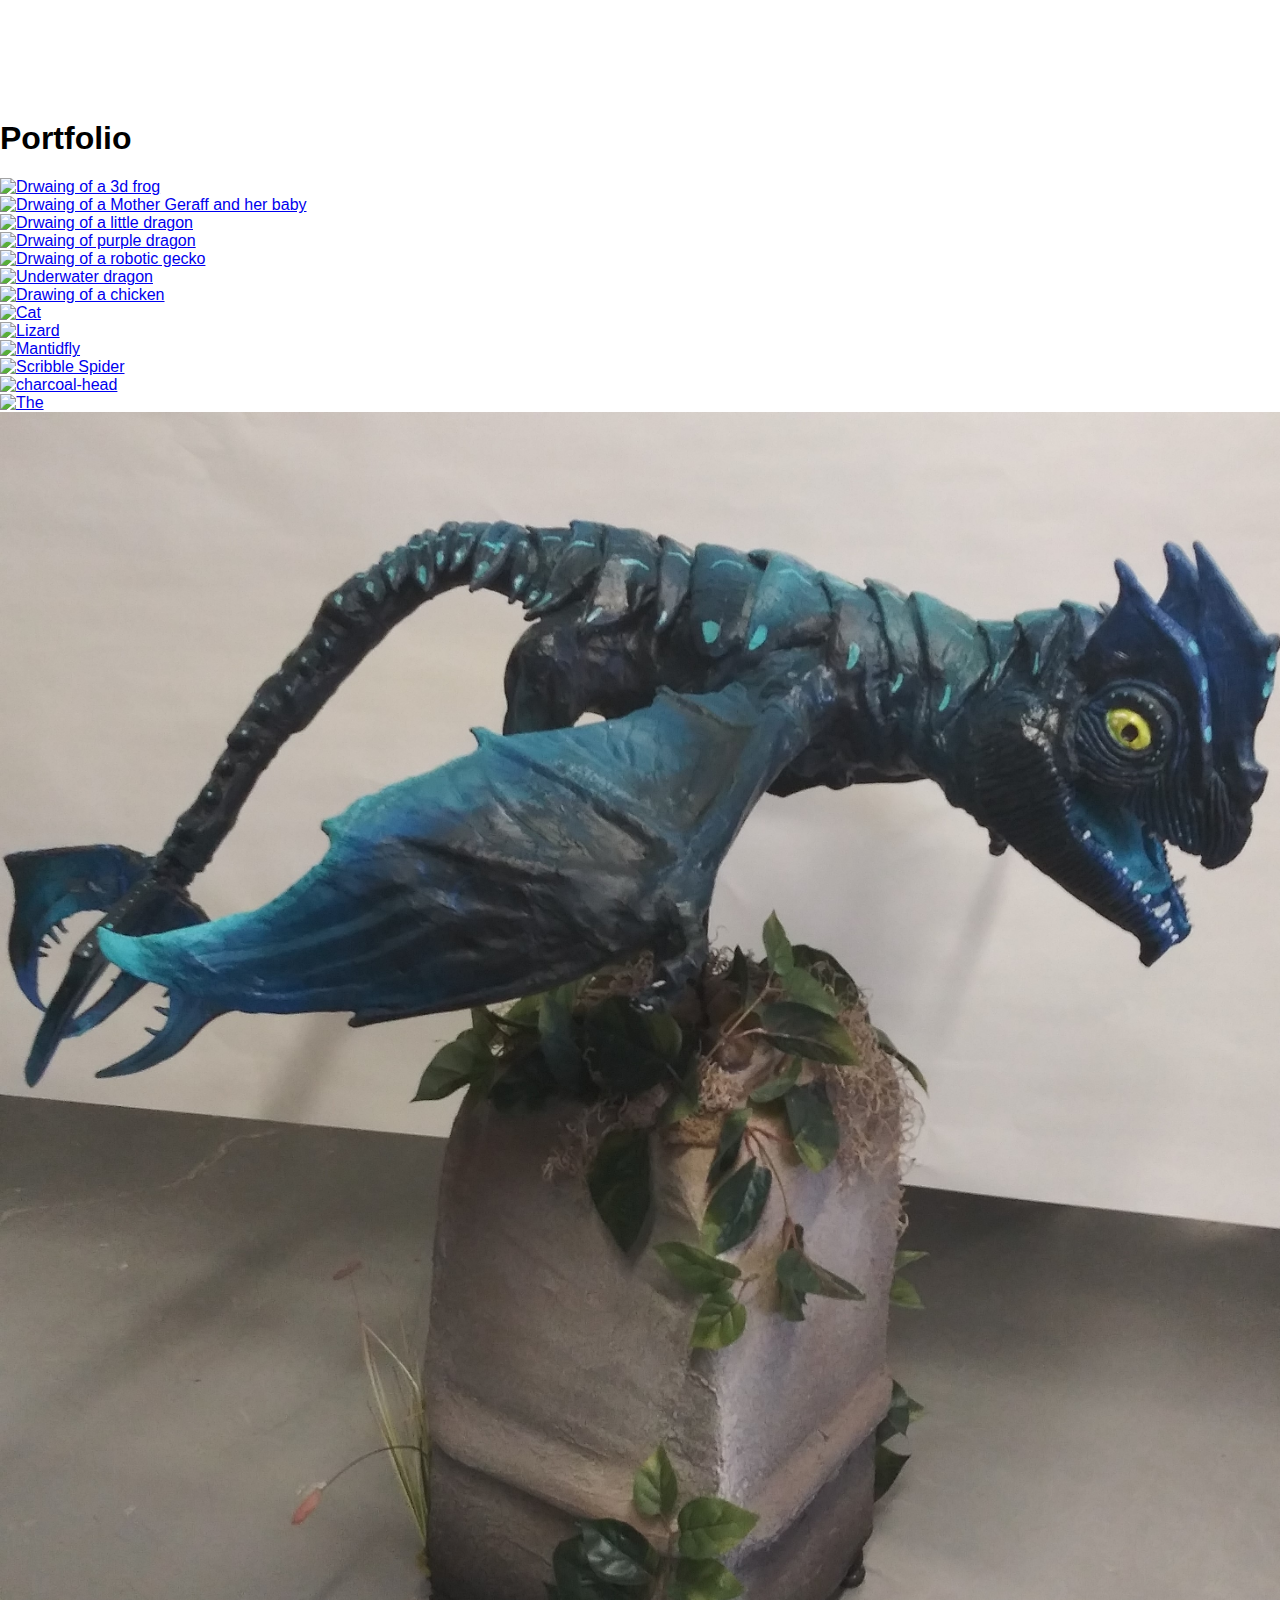
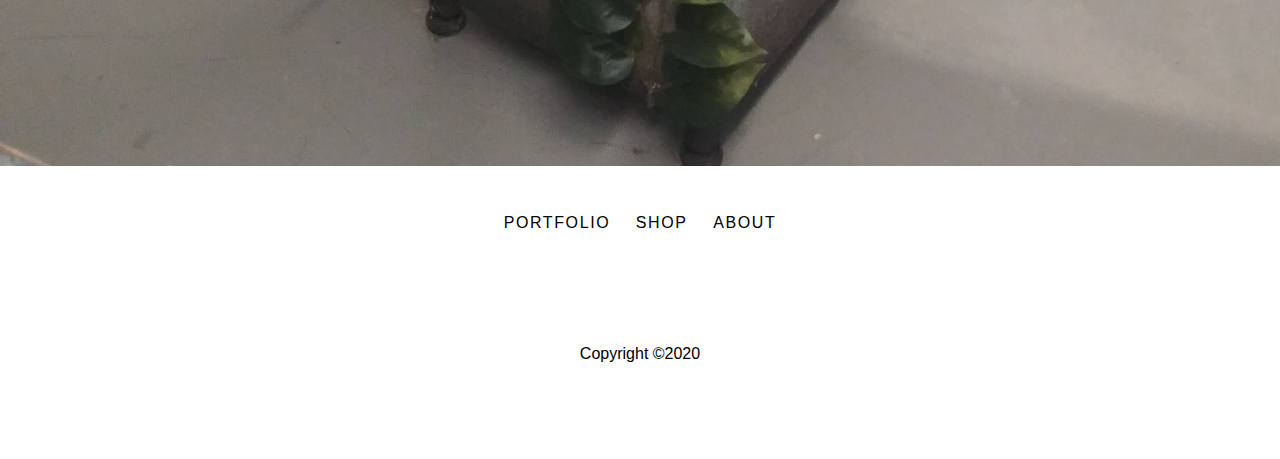
==== portfolio.html @ a25e6238 "Tried to do a light box" ====
<!DOCTYPE html>
<html lang="en">
<head>
    <meta charset="UTF-8">
    <meta name="viewport" content="width=device-width, initial-scale=1.0">
    <link rel="stylesheet" href="css/styles.css">
    <link rel="stylesheet" href="css/glightbox.min.css">
    <link rel="stylesheet" href="css/all.min.css">
    <title>Zoie Jarem Portfolio</title>
</head>
<body>
    <header>

        <nav class="nav-bar">
            <h1 class="logo"><a href="index.html">Zoie Jarem</a></h1>
            <ul class="nav-menu">
                <li class="nav-item"><a href="portfolio.html">portfolio</a></li>
                <li class="nav-item"><a href="shop.html">Shop</a></li>
                <li class="nav-item"><a href="about.html">About</a></li>
                <li class="nav-item social-nav-item"><a href="https://twitter.com/amazonpython"
                    aria-label="Link to Twitter"><i class="fab fa-twitter" aria-hidden="true"></i></a></li>
                    <li class="nav-item social-nav-item"><a href="https://github.com/zoiejarem" aria-label="Link to Github"><i class="fab fa-github" aria-hidden="true"></i></a></li>

            </ul>
        </nav>
        
    </header>

<main class="gallery-item">
    <h1>Portfolio</h1>
    <section class="portfolio-gallery">
        <div class="gallery-item">
            <a href="img/frog.jpg" class="glightbox"><img src="img/frog.jpg" alt="Drwaing of a 3d frog" tittle="3D Frog" class="galler-img"></a>
        </div>
        <div class="gallery-item">
            <a href="img/mother-geraff.jpg" class="glightbox"><img src="img/mother-geraff.jpg" alt="Drwaing of a Mother Geraff and her baby" tittle="Mother geraff" class="galler-img"></a>
        </div>
        <div class="gallery-item">
            <a href="img/dragon.jpg" class="glightbox"><img src="img/dragon.jpg" alt="Drwaing of a little dragon" tittle="Little Dragon" class="galler-img"></a>
        </div>
        <div class="gallery-item">
            <a href="img/purple-monster.png" class="glightbox"><img src="img/purple-monster.png" alt="Drwaing of purple dragon" tittle="Purple Dragon" class="galler-img"></a>
        </div>
        <div class="gallery-item">
            <a href="img/robotic-gecko.png" class="glightbox"><img src="img/robotic-gecko.png" alt="Drwaing of a robotic gecko" tittle="Robotic Gecko" class="galler-img"></a>
        </div>
        <div class="gallery-item">
            <a href="img/sea-guardian.png" class="glightbox"><img src="img/sea-guardian.png" alt="Underwater dragon" tittle="Guardian of the sea" class="galler-img"></a>
        </div>
        <div class="gallery-item">
            <a href="img/Chicken.png" class="glightbox"><img src="img/Chicken.png" alt="Drawing of a chicken" tittle="Chicken" class="galler-img"></a>
        </div>
          <a href="img/cat.jpg" class="glightbox"><img src="img/cat.jpg" alt="Cat" tittle="Sam the Cat" class="galler-img"></a><div class="gallery-item"></div>
        </div> 
        <div class="gallery-item">
            <a href="img/digital lizard.png" class="glightbox"><img src="img/digital lizard.png" alt="Lizard" tittle="Lizard" class="galler-img"></a>
        </div>
        <div class="gallery-item">
            <a href="img/pen-bug.jpg" class="glightbox"><img src="img/pen-bug.jpg" alt="Mantidfly" tittle="Mantidfly" class="galler-img"></a>
        </div>
        <div class="gallery-item">
            <a href="img/scribble-spider.jpg" class="glightbox"><img src="img/scribble-spider.jpg" alt="Scribble Spider" tittle="Scribble Spider" class="galler-img"></a>
        </div>
        <div class="gallery-item">
            <a href="img/charcoal-head (2).jpg" class="glightbox"><img src="img/charcoal-head (2).jpg" alt="charcoal-head" tittle="Head" class="galler-img"></a>
        </div>
        <div class="gallery-item">
            <a href="img/the.jpg" class="glightbox"><img src="img/the.jpg" alt="The" tittle="the" class="galler-img"></a>
        </div>
        <div class="gallery-item">
            <a href="img/kigu.jpg" class="glightbox"><img src="img/kigu.jpg" alt="monster" tittle="Monster sculpture" class="galler-img"></a>
        </div>




    </section>
</main>

    <footer>
        <nav class="nav-bar footer-nav">
            <ul class="nav-menu">
                <li class="nav-item"><a href="portfolio.html">Portfolio</a></li>
                <li class="nav-item"><a href="shop.html">Shop</a></li>
                <li class="nav-item"><a href="about.html">About</a></li>
            </ul>
        </nav>
        <section class="footer-social">
            <a href="https://twitter.com/amazonpython" aria-label="Link to Twitter"><i class="fab fa-twitter fa-3x" aria-hidden="true"></i></a>
            <a href="https://github.com/zoiejarem" aria-label="Link to Github"><i class="fab fa-github fa-3x" aria-hidden="true"></i></a>
        </section>
        <p class="footer-copyright">Copyright &COPY;2020</p>
    </footer>
    <script>src="js/glightbox.min.js"</script>
    <script>type="text/javascript">const lightbox= GLightbox({ loop:true })</script>
</body>
</html>
---- css/styles.css ----
/*Basic css*/
html {
  font-size: 100%;
  line-height: 1m5rem;
  box-sizing: border-box;
  font-family: Arial, Helvetica, sans-serif;
  height: 100%;
}

body {
  margin: 0 auto;
  padding: 0;
  min-height: 100%;
}

*,
*::before,
*::after {
  box-sizing: inherit;
}

img,
video {
  width: 100%;
  height: auto;
  display: block;
}

/* Begin Header Navbar Styles */
.nav-bar {
  display: flex;
  flex-wrap: wrap;
  justify-content: center;
  align-items: center;
  line-height: 1rem;
  overflow: hidden;
  background-color: #fff;
}

.logo,
.nav-menu {
  text-transform: uppercase;
}
.logo,
.nav-item {
  white-space: nowrap;
}

.nav-menu {
  list-style: none;
  display: flex;
  flex-wrap: wrap;
  justify-content: space-evenly;
  align-items: center;
  padding: 0;
  margin: 0;
}

.nav-item {
  flex: 1 0 33.3%;
  text-align: center;
}

.social-nav-item {
  flex: 1 1 10%;
}

.logo a,
.nav-menu a {
  display: block;
  text-decoration: none;
  letter-spacing: 0.2rem;
  padding: 0.8rem;
  color: white;
}

.logo a {
  font-size: 700;
  font-size: 2rem;
}

.nav-menu a {
  font-weight: 400;
  letter-spacing: 0.1rem;
  border-bottom: 1px solid white;
  transition: all ease 0.1s;
}

.nav-menu a:hover {
  border-bottom: 1px solid black;
}

/*Hero Header Navbar Changes*/

.hero-nav {
  background: none;
  grid-column: 1/-1;
  grid-row: 1/-1;
  background-color: none;
  align-content: top;
  z-index: 10;
}

.hero-nav .logo a,
.hero-nav .nav-menu {
  color: #ffffff;
}

.hero-nav .nav-menu a:hover {
  border-bottom: 1px solid white;
}

.hero-nav .nav-menu a {
  border-bottom: 1px solid rgba(0, 0, 0, 0);
}

/*Home Page Hero*/

.hero-box {
  display: grid;
  grid-template-columns: 1fr;
  grid-template-rows: 1fr;
  grid-gap: 0;
  align-content: center;
  justify-content: center;
  align-items: start;
  height: 100%;
}

.hero-img-box {
  height: 100vh;
  max-width: 100%;
  display: grid;
  grid-column: 1/-1;
  grid-row: 1/-1;
}

.hero-img-box::after {
  content: "";
  background-color: rgba(0, 0, 0, 0.3);
  height: 100%;
  width: 100%;
  position: absolute;
  top: 0;
  left: 0;
}

.hero-img,
.hero-video {
  width: 100%;
  height: 100%;
  object-fit: cover;
}

.hero-video {
  background-color: black;
  background-image: url("../img/1.jpg");
  background-repeat: no-repeat;
  background-size: cover;
  background-position: center;
}

.hero-text-box {
  grid-row: 1/-1;
  grid-column: 1/-1;
  align-self: center;
  padding: 1rem;
  z-index: 10;
  text-align: center;
}

.hero-heading {
  font-size: 1.5rem;
  letter-spacing: 0.05rem;
  font-weight: bold;
  text-transform: uppercase;
  color: white;
}

.hero-text {
  font-size: 1rem;
  margin-top: 0.5rem;
  color: #fff;
}

.hero-button {
  display: inline-block;
  padding: 0.75rem 2rem;
  background: none;
  color: #fff;
  font-size: 1.2rem;
  font-weight: bold;
  border: 1px solid white;
  border-radius: 5px;
  margin-top: 2rem;
}

.hero-button:hover {
  transform: scale(0.95);
}

.hero-button:active {
  background: rgba(0, 0, 0, 0.3);
}

/* About Page CSS*/
.about-page {
  padding: 2rem 1rem 10rem 1rem;
  display: grid;
  grid-template-columns: 1fr;
  height: 100%;
}

.about-text {
  margin: 0 auto;
}

.about-text h1 {
  font-size: 2rem;
  line-height: 2rem;
}

.about-img img {
  height: 100%;
  object-fit: cover;
}

.about-social {
  display: flex;
  justify-content: start;
}

.about-social a {
  color: black;
  padding: 0 1rem;
}

/* Footer Nav Extra Styles */
.footer-logo {
  white-space: nowrap;
}

.footer-nav .nav-menu .nav-item a {
  color: black;
}

.footer-social {
  display: flex;
  justify-content: center;
  padding-top: 3rem;
  list-style: none;
}

.footer-social a {
  color: black;
  padding: 0 1rem;
}

.footer-copyright {
  text-align: center;
  padding-bottom: 6rem;
}

/* Add Media Queries for large Screens*/

@media (min-width: 600px) {
  .nav-bar {
    line-height: 1.5rem;
  }
  .nav-menu {
    padding: 0 1rem;
  }
  .nav-item {
    flex: 1 1;
  }
  .hero-nav {
    padding-bottom: 1rem;
  }
  .hero-heading {
    font-size: 4rem;
    line-height: 4rem;
  }
  .hero-text-box {
    padding: 2rem;
  }
  .hero-text {
    font-size: 2rem;
    line-height: 2rem;
  }
  .about-page {
    grid-template-columns: 1fr 1fr;
    grid-gap: 1rem;
  }

  .about-text h1 {
    font-size: 2rem;
    line-height: 2rem;
  }

  .about-text p {
    font-size: 1.1rem;
    line-height: 1.5rem;
  }

  .footer-nav {
    padding-top: 2rem;
  }
  .footer-logo {
    flex-basis: 100%;
  }
}

@media (min-width: 920px) {
  body {
    max-width: 1400px;
  }
  .hero-body {
    max-width: unset;
  }
  .nav-bar {
    justify-content: space-between;
    padding: 1rem 0;
    margin: 1rem auto;
    line-height: 1rem auto 2rem auto;
  }
  .nav-menu {
    width: auto;
    justify-self: end;
  }
  .logo {
    margin: 0 0 0 0.3rem;
    justify-self: start;
  }
  .hero-nav {
    width: 100%;
  }

  .about-text h1 {
    font-size: 4rem;
    line-height: 4rem;
  }
  .about-text p {
    font-size: 1.5rem;
    line-height: 2rem;
  }

  .footer-nav {
    justify-content: space-evenly;
  }
}
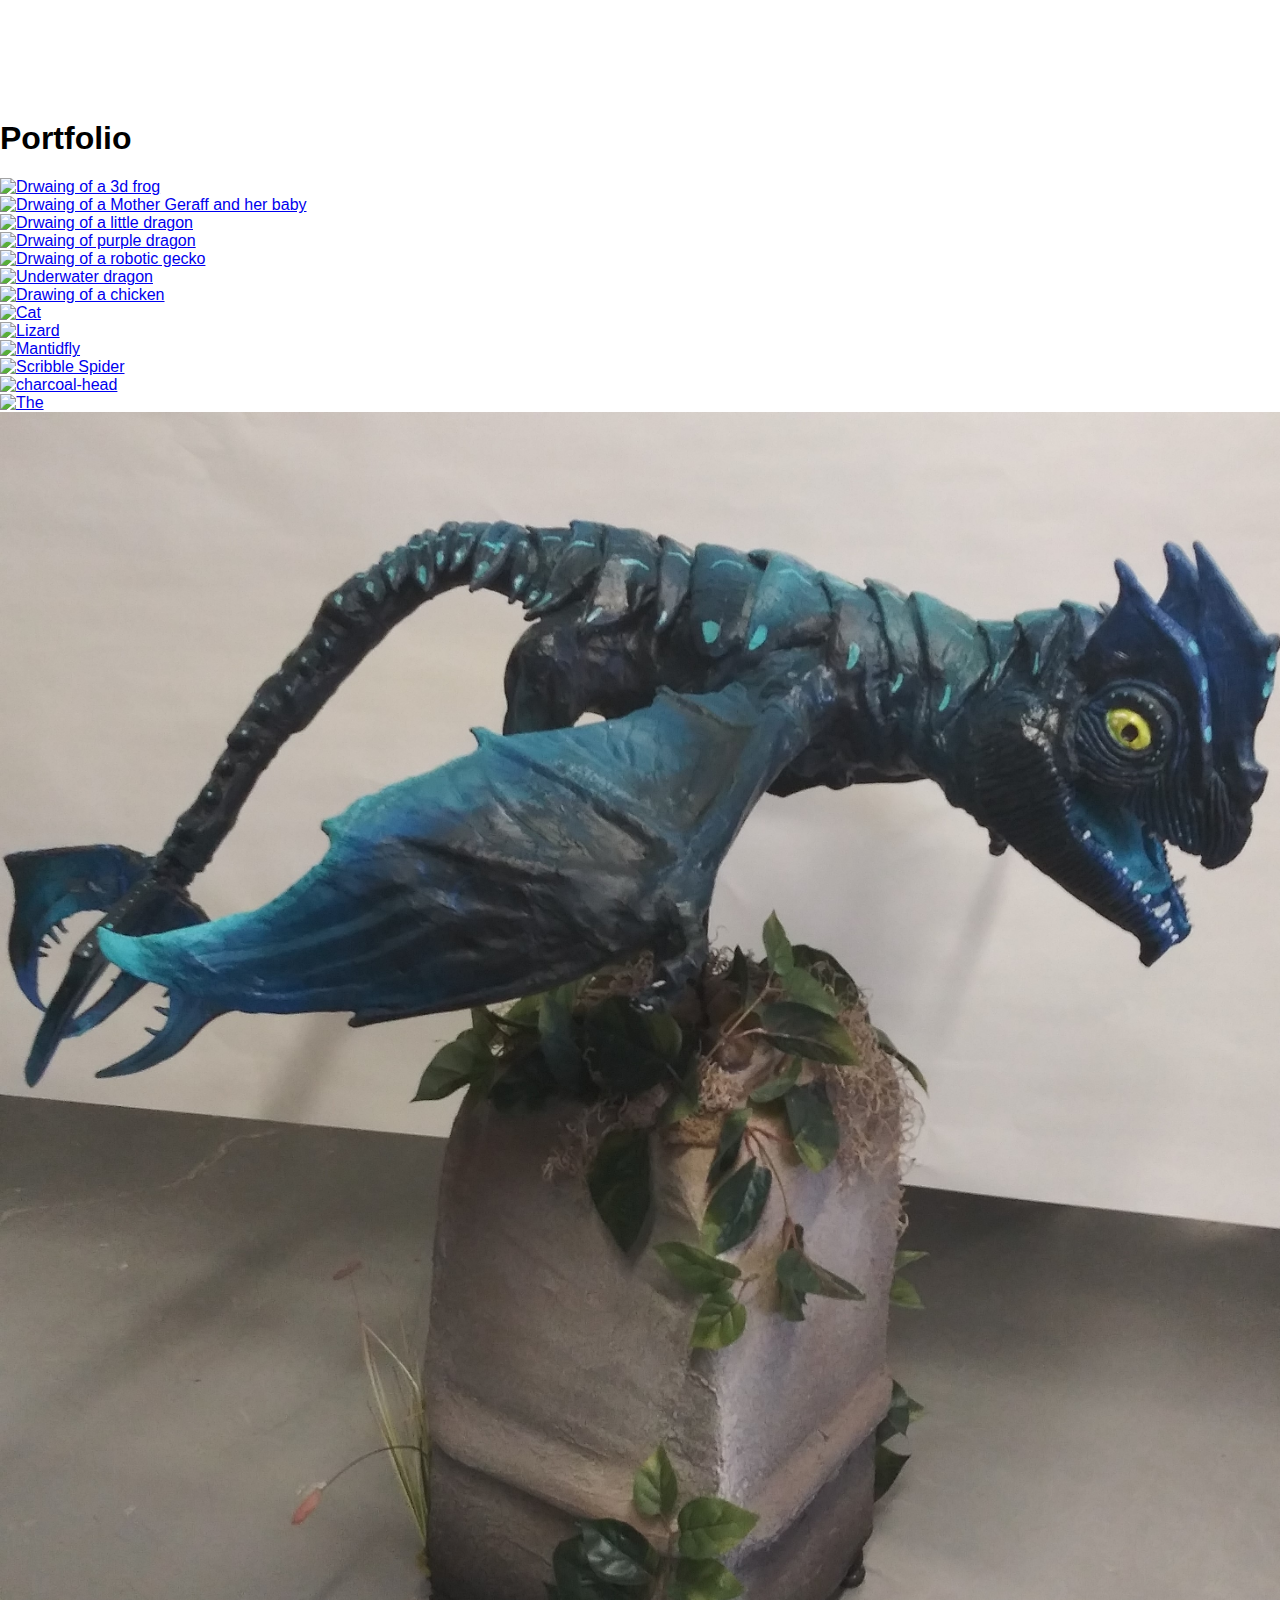
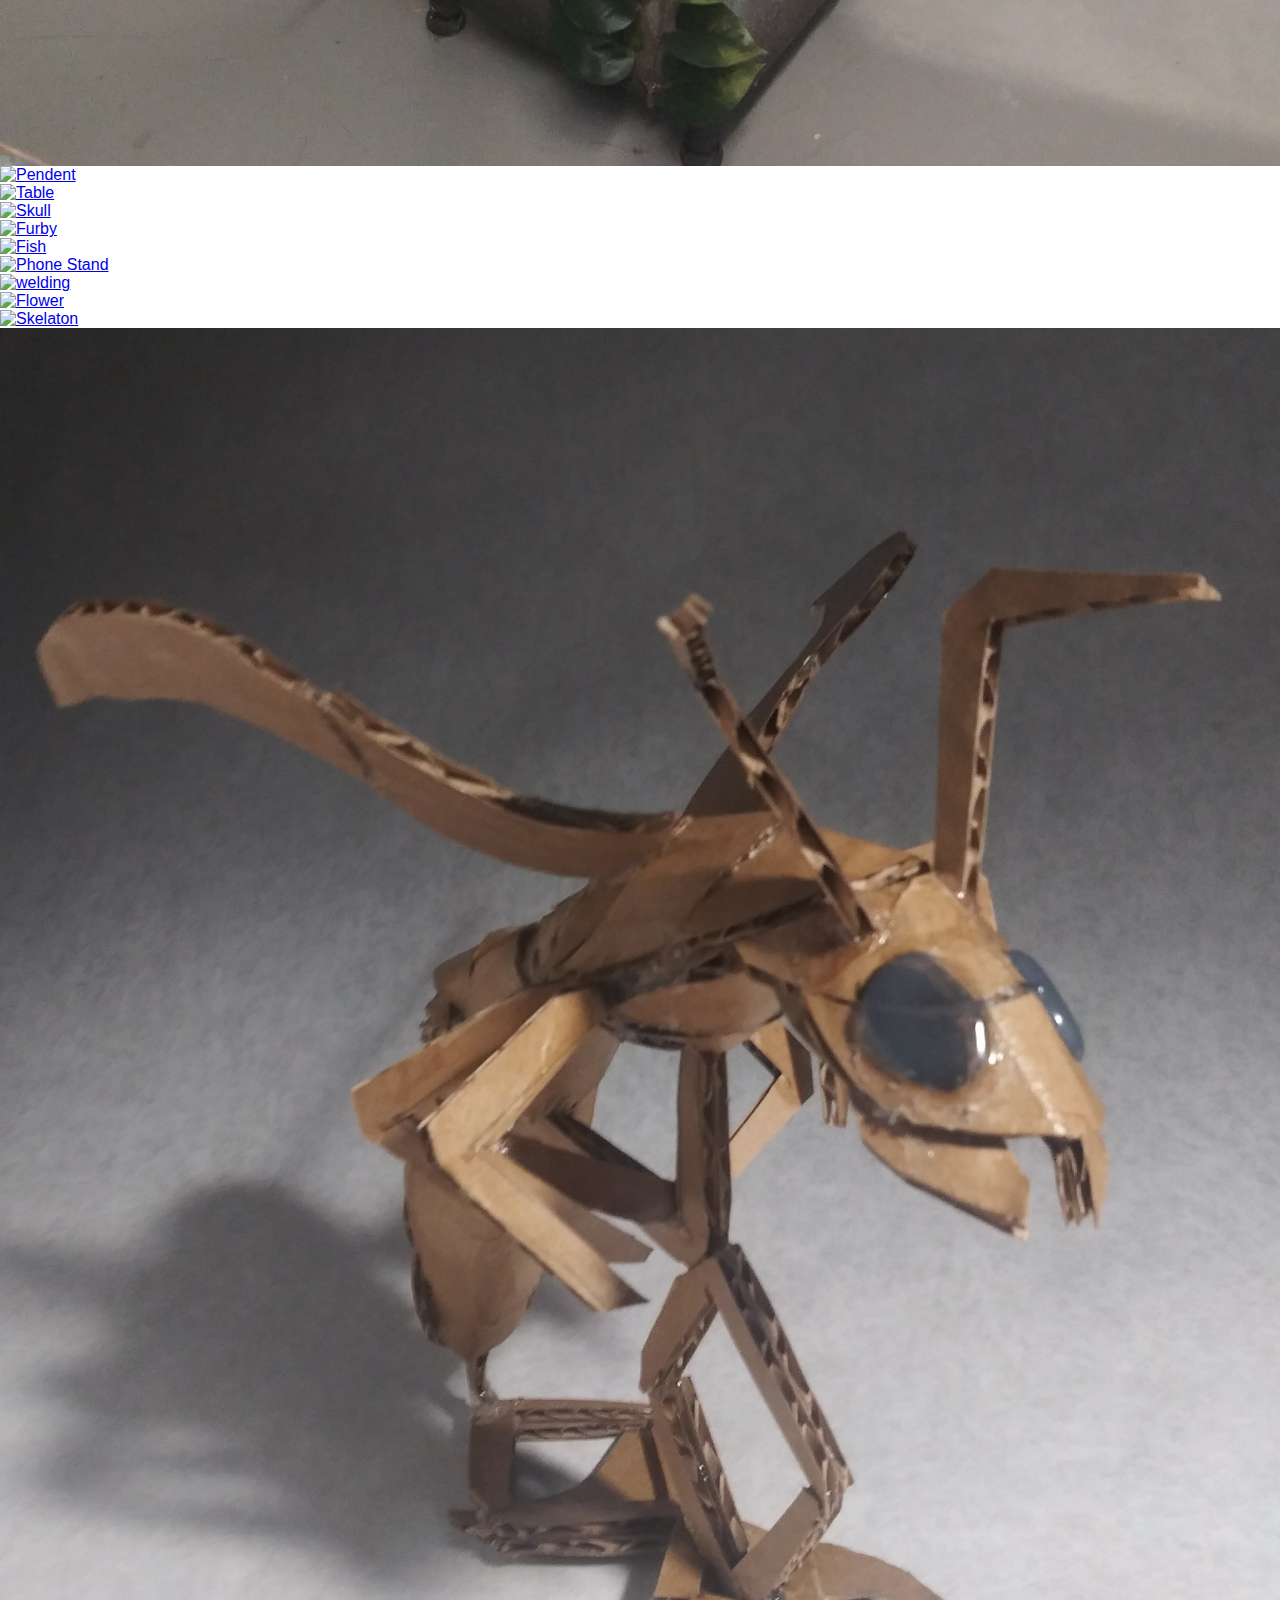
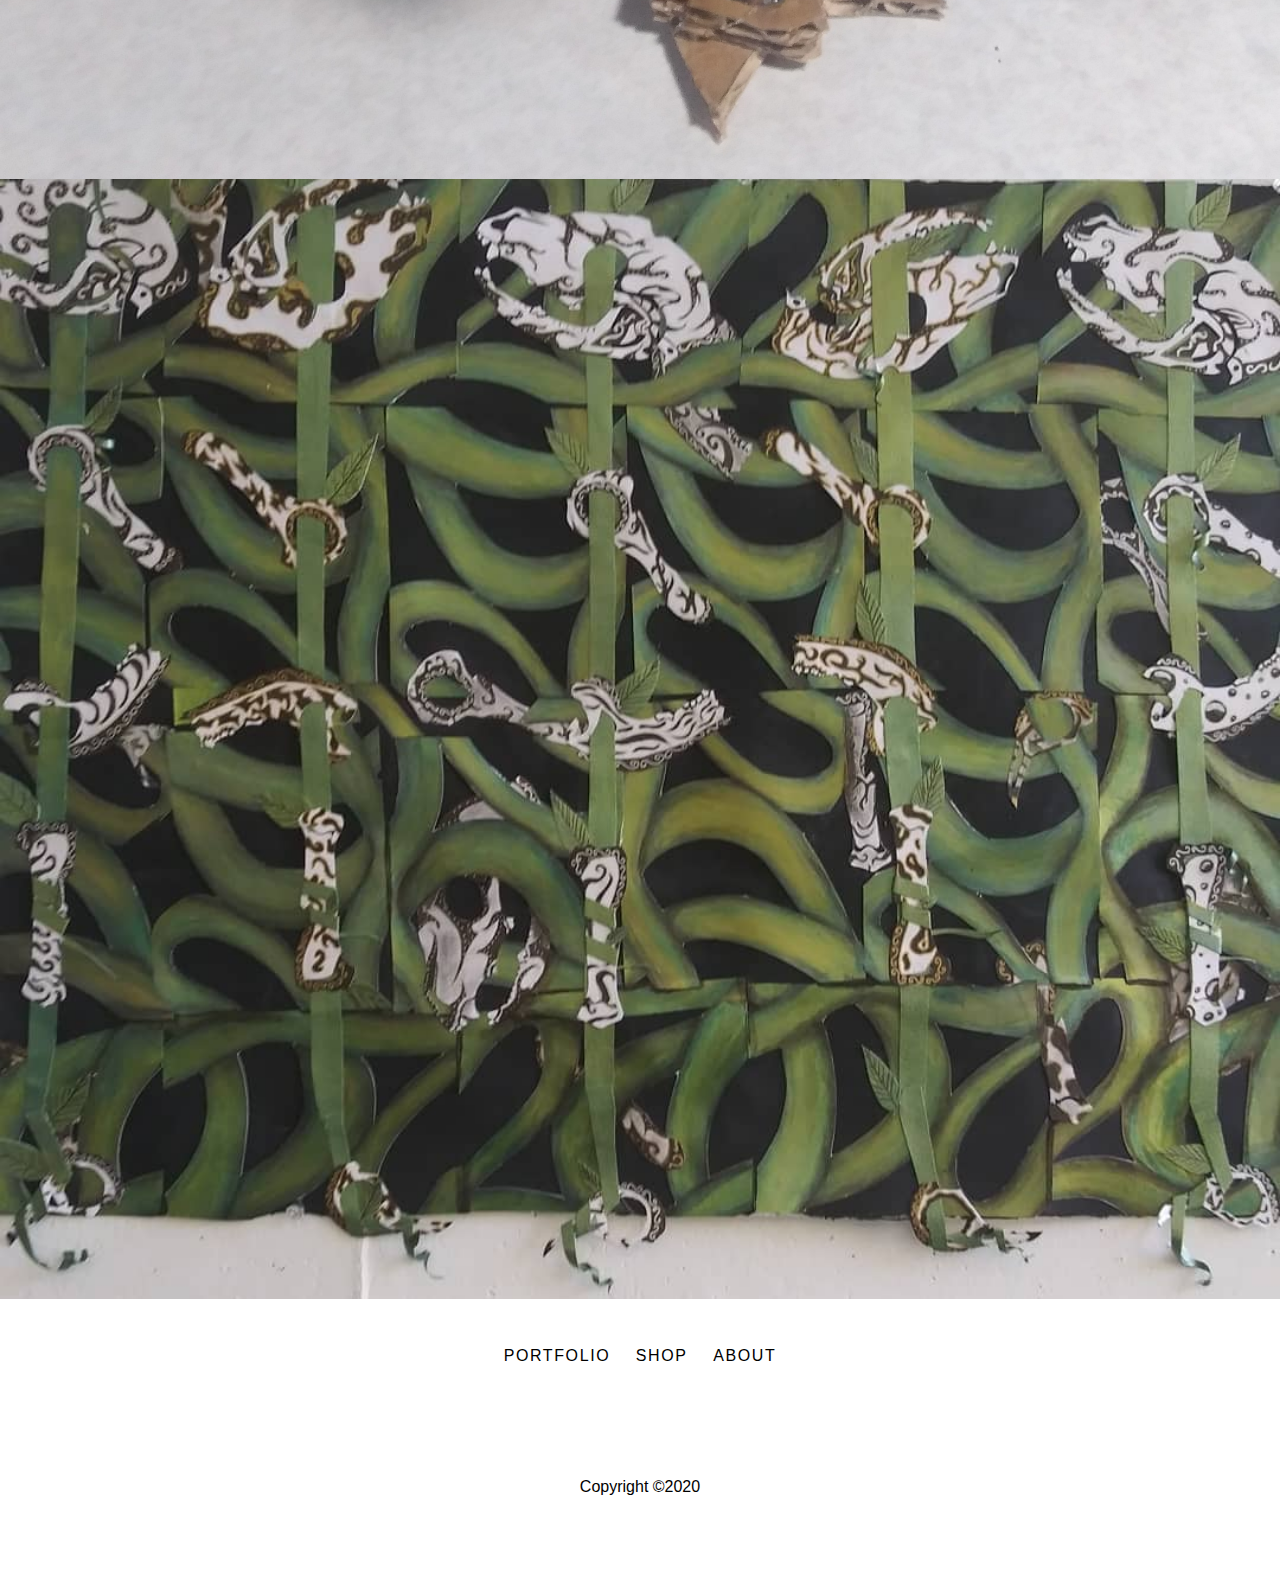
==== commit 647f9a6d: "More Picks" ====
--- a/portfolio.html
+++ b/portfolio.html
@@ -70,9 +70,39 @@
         <div class="gallery-item">
             <a href="img/kigu.jpg" class="glightbox"><img src="img/kigu.jpg" alt="monster" tittle="Monster sculpture" class="galler-img"></a>
         </div>
-
-
-
+        <div class="gallery-item">
+            <a href="img/Render of Spino Tooth Pendent.png" class="glightbox"><img src="img/Render of Spino Tooth Pendent.png" alt="Pendent" tittle="Render of Spino Tooth Pendent" class="galler-img"></a>
+        </div>
+        <div class="gallery-item">
+            <a href="img/Render of Table.jpg" class="glightbox"><img src="img/Render of Table.jpg" alt="Table" tittle="Plywood Table" class="galler-img"></a>
+        </div>
+        <div class="gallery-item">
+            <a href="img/Felt Skull.jpg" class="glightbox"><img src="img/Felt Skull.jpg" alt="Skull" tittle="Cute Felt Skull" class="galler-img"></a>
+        </div>
+        <div class="gallery-item">
+            <a href="img/Demonic Furby Sculpture.jpg" class="glightbox"><img src="img/Demonic Furby Sculpture.jpg" alt="Furby" tittle="sculpture" class="galler-img"></a>
+        </div>
+        <div class="gallery-item">
+            <a href="img/Cardboard Fish.jpg" class="glightbox"><img src="img/Cardboard Fish.jpg" alt="Fish" tittle="Coi made out of cardboard" class="galler-img"></a>
+        </div>
+        <div class="gallery-item">
+            <a href="img/Phone Stand.png" class="glightbox"><img src="img/Phone Stand.png" alt="Phone Stand" tittle="Phone STand" class="galler-img"></a>
+        </div>
+        <div class="gallery-item">
+            <a href="img/Welded Building.jpg" class="glightbox"><img src="img/Welded Building.jpg" alt="welding" tittle="Welding Building" class="galler-img"></a>
+        </div>
+        <div class="gallery-item">
+            <a href="img/Slipcast Flower.jpg" class="glightbox"><img src="img/Slipcast Flower.jpg" alt="Flower" tittle="Slipcast Flower" class="galler-img"></a>
+        </div>
+        <div class="gallery-item">
+            <a href="img/Skelaton.png" class="glightbox"><img src="img/Skelaton.png" alt="Skelaton" tittle="Skelaton" class="galler-img"></a>
+        </div>
+        <div class="gallery-item">
+            <a href="img/Cardboard Wasp.jpg" class="glightbox"><img src="img/Cardboard Wasp.jpg" alt="wasp" tittle="Wasp sculpture" class="galler-img"></a>
+        </div>
+        <div class="gallery-item">
+            <a href="img/Vines.png" class="glightbox"><img src="img/Vines.png" alt="Vines" tittle="Vines and Skulls" class="galler-img"></a>
+        </div>
 
     </section>
 </main>
@@ -92,6 +122,6 @@
         <p class="footer-copyright">Copyright &COPY;2020</p>
     </footer>
     <script>src="js/glightbox.min.js"</script>
-    <script>type="text/javascript">const lightbox= GLightbox({ loop:true })</script>
+    <script>type="text/javascript">const lightbox= GLightbox({ jloop:true })</script>
 </body>
 </html>
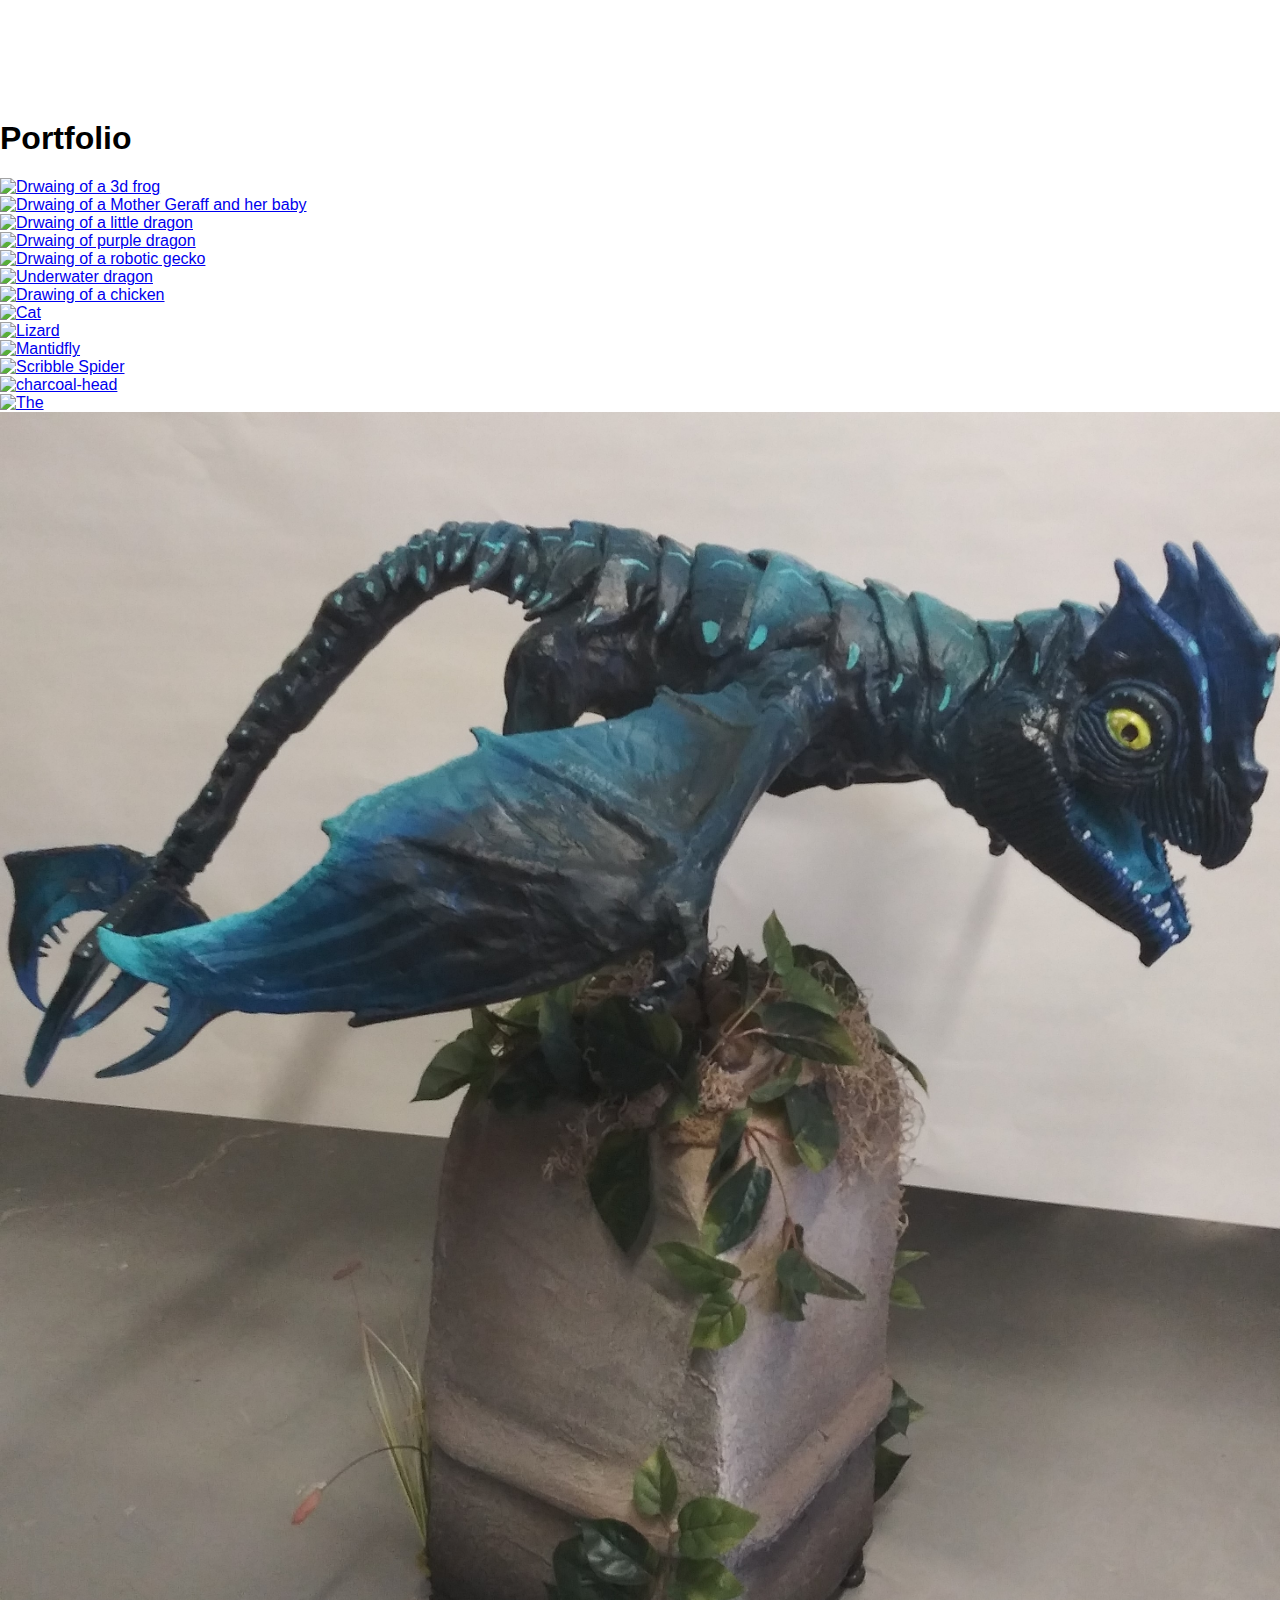
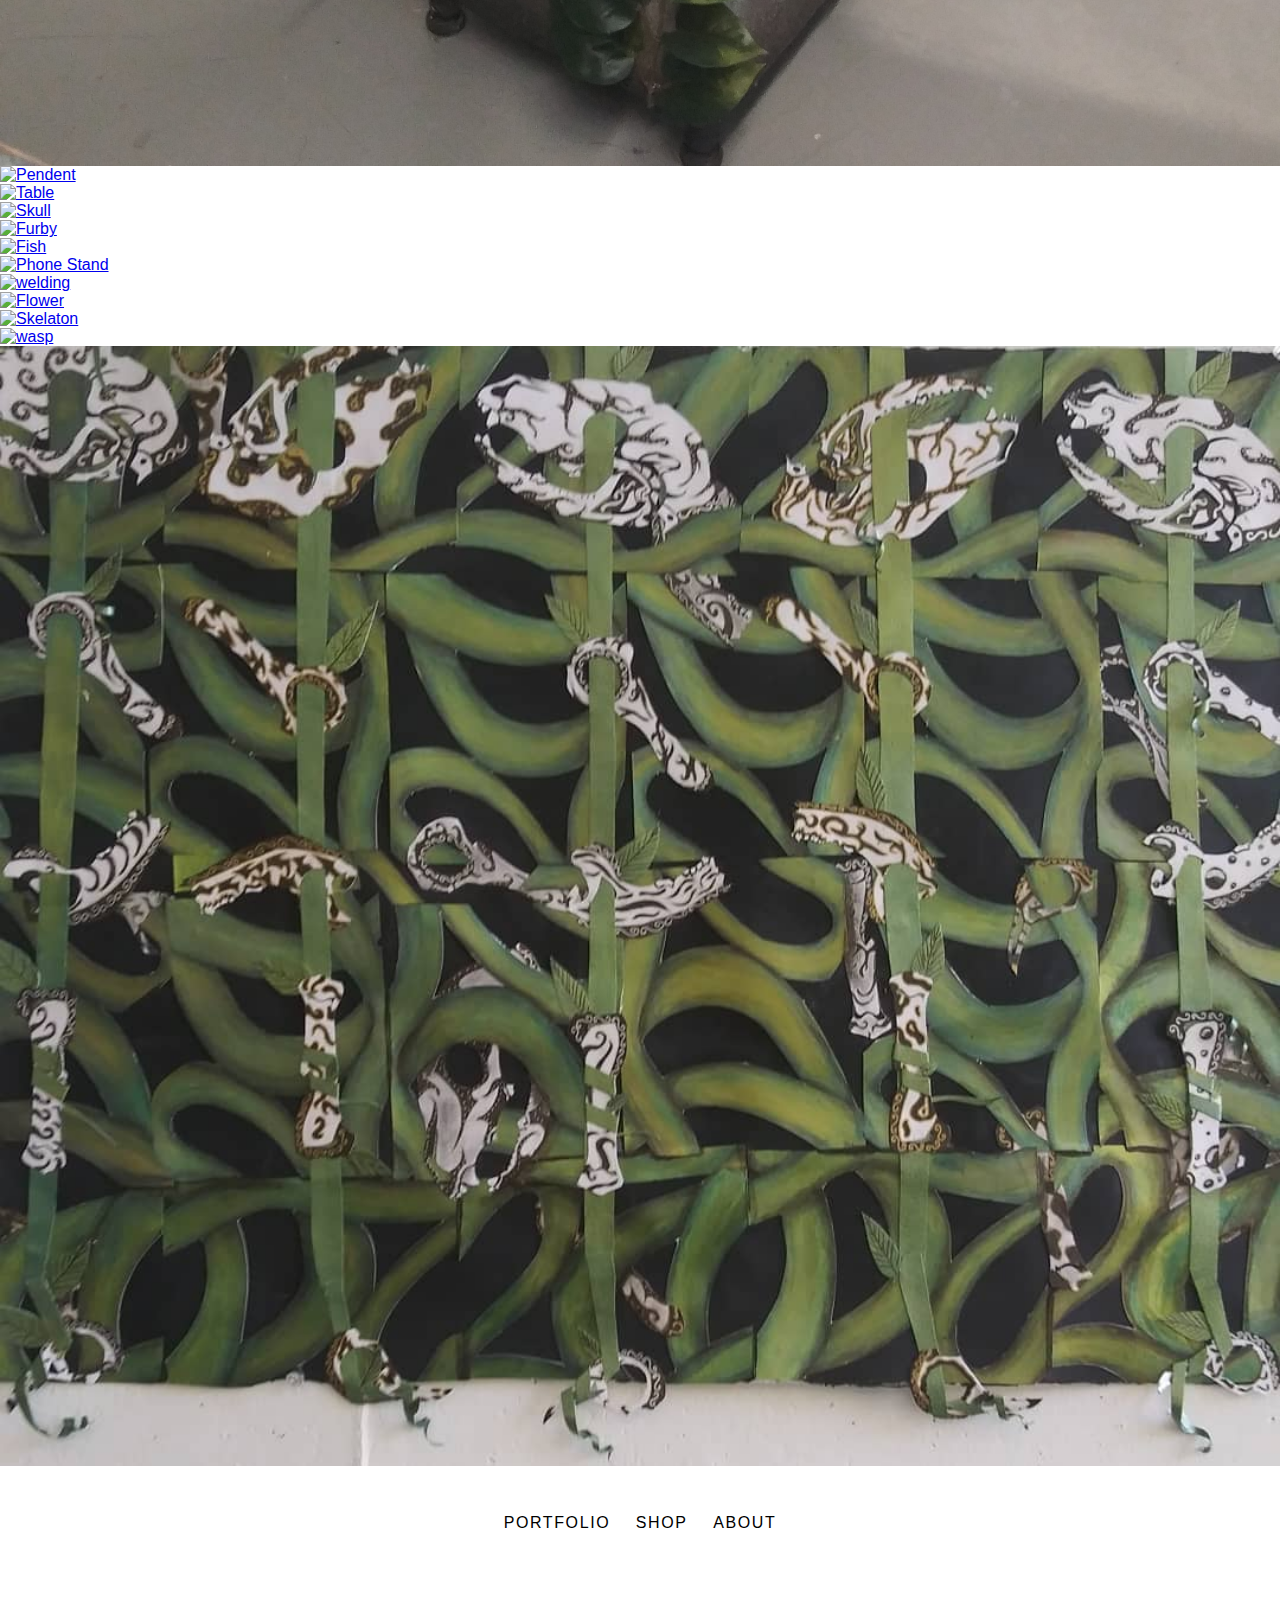
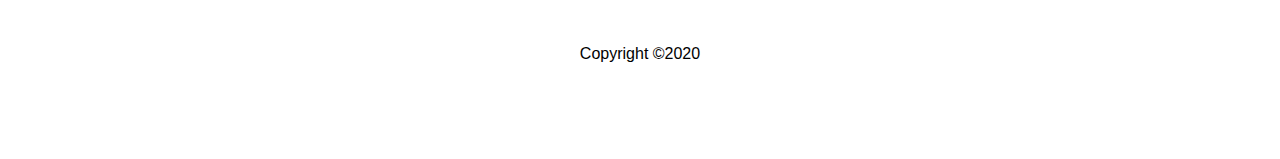
==== commit 9b36e80a: "Tried to fix" ====
--- a/portfolio.html
+++ b/portfolio.html
@@ -50,6 +50,7 @@
         <div class="gallery-item">
             <a href="img/Chicken.png" class="glightbox"><img src="img/Chicken.png" alt="Drawing of a chicken" tittle="Chicken" class="galler-img"></a>
         </div>
+        <div class="gallery-item">
           <a href="img/cat.jpg" class="glightbox"><img src="img/cat.jpg" alt="Cat" tittle="Sam the Cat" class="galler-img"></a><div class="gallery-item"></div>
         </div> 
         <div class="gallery-item">
@@ -71,34 +72,34 @@
             <a href="img/kigu.jpg" class="glightbox"><img src="img/kigu.jpg" alt="monster" tittle="Monster sculpture" class="galler-img"></a>
         </div>
         <div class="gallery-item">
-            <a href="img/Render of Spino Tooth Pendent.png" class="glightbox"><img src="img/Render of Spino Tooth Pendent.png" alt="Pendent" tittle="Render of Spino Tooth Pendent" class="galler-img"></a>
+            <a href="img\Render_of_Spino Tooth_Pendent.png" class="glightbox"><img src="img\Render_of_Spino Tooth_Pendent.png" alt="Pendent" tittle="Render_of_Spino_Tooth_Pendent" class="galler-img"></a>
         </div>
         <div class="gallery-item">
-            <a href="img/Render of Table.jpg" class="glightbox"><img src="img/Render of Table.jpg" alt="Table" tittle="Plywood Table" class="galler-img"></a>
+            <a href="img\Render of Table.jpg" class="glightbox"><img src="img\Render of Table.jpg" alt="Table" tittle="Plywood_Table" class="galler-img"></a>
         </div>
         <div class="gallery-item">
-            <a href="img/Felt Skull.jpg" class="glightbox"><img src="img/Felt Skull.jpg" alt="Skull" tittle="Cute Felt Skull" class="galler-img"></a>
+            <a href="img\Felt Skull.jpg" class="glightbox"><img src="img\Felt Skull.jpg" alt="Skull" tittle="Cute_Felt_Skull" class="galler-img"></a>
         </div>
         <div class="gallery-item">
-            <a href="img/Demonic Furby Sculpture.jpg" class="glightbox"><img src="img/Demonic Furby Sculpture.jpg" alt="Furby" tittle="sculpture" class="galler-img"></a>
+            <a href="img/Demonic_Furby_Sculpture.jpg" class="glightbox"><img src="img/Demonic_Furby_Sculpture.jpg" alt="Furby" tittle="sculpture" class="galler-img"></a>
         </div>
         <div class="gallery-item">
-            <a href="img/Cardboard Fish.jpg" class="glightbox"><img src="img/Cardboard Fish.jpg" alt="Fish" tittle="Coi made out of cardboard" class="galler-img"></a>
+            <a href="img/Cardboard_Fish.jpg" class="glightbox"><img src="img/Cardboard_Fish.jpg" alt="Fish" tittle="Coi_made_out_of_cardboard" class="galler-img"></a>
         </div>
         <div class="gallery-item">
-            <a href="img/Phone Stand.png" class="glightbox"><img src="img/Phone Stand.png" alt="Phone Stand" tittle="Phone STand" class="galler-img"></a>
+            <a href="img/Phone_Stand.png" class="glightbox"><img src="img/Phone_Stand.png" alt="Phone Stand" tittle="Phone STand" class="galler-img"></a>
         </div>
         <div class="gallery-item">
-            <a href="img/Welded Building.jpg" class="glightbox"><img src="img/Welded Building.jpg" alt="welding" tittle="Welding Building" class="galler-img"></a>
+            <a href="img/Welded_Building.jpg" class="glightbox"><img src="img/Welded_Building.jpg" alt="welding" tittle="Welding_Building" class="galler-img"></a>
         </div>
         <div class="gallery-item">
-            <a href="img/Slipcast Flower.jpg" class="glightbox"><img src="img/Slipcast Flower.jpg" alt="Flower" tittle="Slipcast Flower" class="galler-img"></a>
+            <a href="img/Slipcast_Flower.jpg" class="glightbox"><img src="img/Slipcast_Flower.jpg" alt="Flower" tittle="Slipcast_Flower" class="galler-img"></a>
         </div>
         <div class="gallery-item">
             <a href="img/Skelaton.png" class="glightbox"><img src="img/Skelaton.png" alt="Skelaton" tittle="Skelaton" class="galler-img"></a>
         </div>
         <div class="gallery-item">
-            <a href="img/Cardboard Wasp.jpg" class="glightbox"><img src="img/Cardboard Wasp.jpg" alt="wasp" tittle="Wasp sculpture" class="galler-img"></a>
+            <a href="img/Cardboard_Wasp.jpg" class="glightbox"><img src="img/Cardboard_Wasp.jpg" alt="wasp" tittle="Wasp_sculpture" class="galler-img"></a>
         </div>
         <div class="gallery-item">
             <a href="img/Vines.png" class="glightbox"><img src="img/Vines.png" alt="Vines" tittle="Vines and Skulls" class="galler-img"></a>
